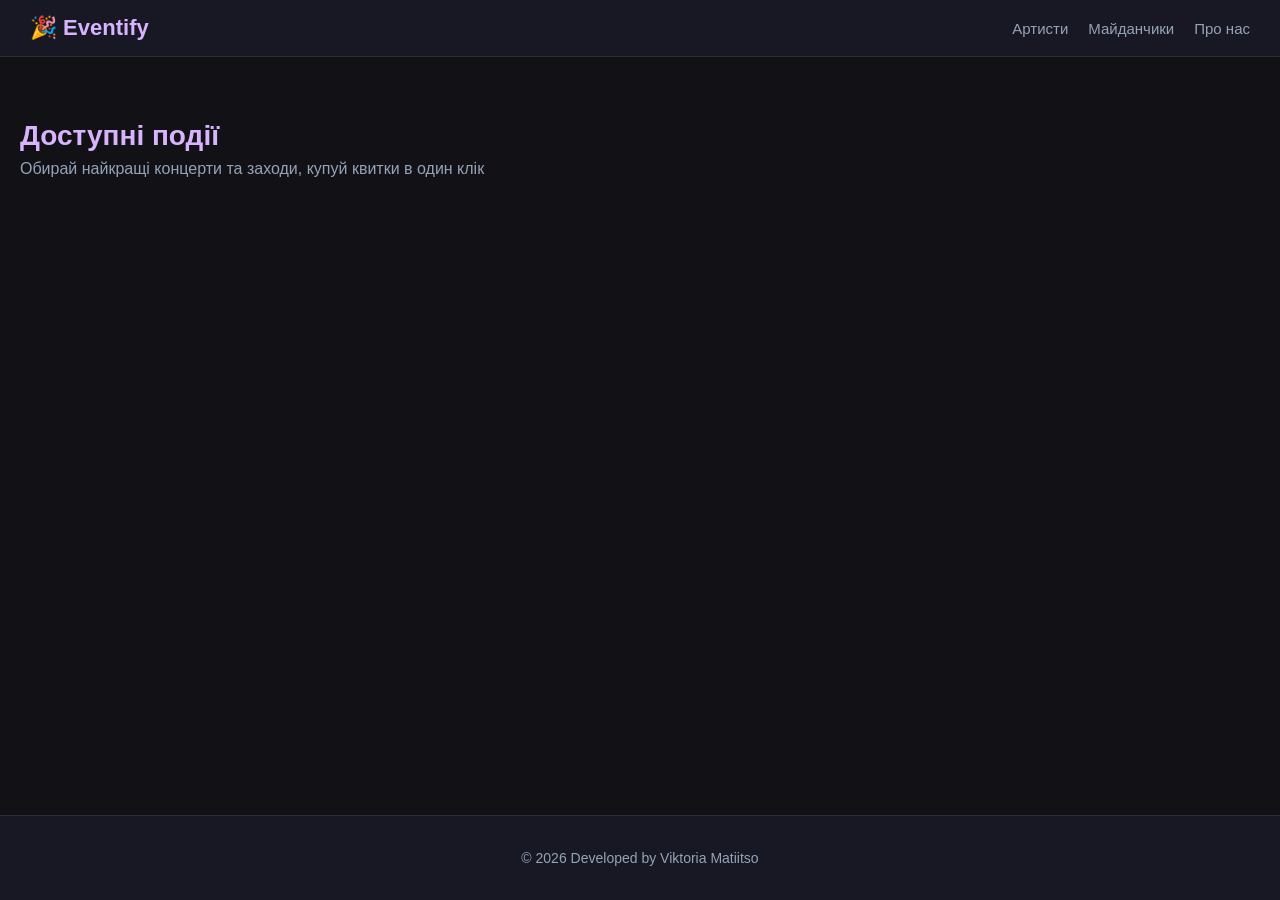
==== index.html @ 6fe824ef "feat: add main page layout and design" ====
<!DOCTYPE html>
<html lang="uk">
    <head>
        <meta charset="UTF-8">
        <meta name="viewport" content="width=device-width, initial-scale=1.0">
        <title>Eventify</title>
        <link rel="stylesheet" href="style.css">
    </head>
    <body>
        <header class="site-header">
            <div class="header-container">
                <a href="index.html" class="logo">🎉 Eventify</a>
                <nav class="nav-links">
                    <a href="artists.html">Артисти</a>
                    <a href="venues.html">Майданчики</a>
                    <a href="about.html">Про нас</a>
                </nav>
            </div>
        </header>
        <main class="main-container">
            <section class="hero-section">
                <h1>Доступні події</h1>
                <p>Обирай найкращі концерти та заходи, купуй квитки в один клік</p>
            </section>
            <div id="events-container" class="events-grid">
            </div>
        </main>
        <footer class="site-footer">
            <p>&copy; 2026 Developed by Viktoria Matiitso</p>
        </footer>
        <script src="script.js"></script>
    </body>
</html>
---- style.css ----
body {
    background-color: #121216;
    color: #e2e8f0;
    font-family: -apple-system, BlinkMacSystemFont, "Segoe UI", Roboto, Helvetica, Arial, sans-serif;
    margin: 0;
    padding: 0;
    display: flex;
    flex-direction: column;
    min-height: 100vh;
}

.site-header {
    background-color: #181824;
    border-bottom: 1px solid #2d2d3f;
    padding: 15px 30px;
    position: sticky;
    top: 0;
    z-index: 100;
}

.header-container {
    max-width: 1300px;
    margin: 0 auto;
    display: flex;
    justify-content: space-between;
    align-items: center;
}

.logo {
    font-size: 22px;
    font-weight: 700;
    color: #d8b4fe;
    text-decoration: none;
    transition: color 0.2s ease;
}

.logo:hover {
    color: #f3e8ff;
}

.nav-links {
    display: flex;
    gap: 20px;
}

.nav-links a {
    color: #94a3b8;
    text-decoration: none;
    font-size: 15px;
    transition: color 0.2s ease;
}

.nav-links a:hover, .nav-links a.active {
    color: #d8b4fe;
}

.main-container {
    max-width: 1300px;
    width: 100%;
    margin: 0 auto;
    padding: 40px 20px;
    flex: 1;
    box-sizing: border-box;
}

.hero-section {
    margin-bottom: 30px;
}

.hero-section h1 {
    color: #d8b4fe;
    font-size: 28px;
    margin-bottom: 8px;
}

.hero-section p {
    color: #94a3b8;
    font-size: 16px;
    margin: 0;
}

.events-grid {
    display: grid;
    grid-template-columns: repeat(3, 1fr);
    gap: 24px;
}

.event-card {
    background: #1e1e2e;
    padding: 24px;
    border-left: 5px solid #a855f7;
    border-radius: 10px;
    box-shadow: 0 4px 20px rgba(0, 0, 0, 0.4);
    border-top: 1px solid #2d2d3f;
    border-right: 1px solid #2d2d3f;
    border-bottom: 1px solid #2d2d3f;
    display: flex;
    flex-direction: column;
    justify-content: space-between;
    transition: transform 0.2s ease, box-shadow 0.2s ease;
}

.event-card:hover {
    transform: translateY(-4px);
    box-shadow: 0 8px 25px rgba(168, 85, 247, 0.15);
}

.event-card h3 {
    color: #f3e8ff;
    margin-top: 0;
    margin-bottom: 12px;
    font-size: 20px;
}

.event-card p {
    color: #cbd5e1;
    margin: 8px 0;
    line-height: 1.5;
    font-size: 14px;
}

.event-card strong {
    color: #e2e8f0;
}

.site-footer {
    background-color: #181824;
    border-top: 1px solid #2d2d3f;
    text-align: center;
    padding: 20px;
    color: #94a3b8;
    font-size: 14px;
    margin-top: auto;
}
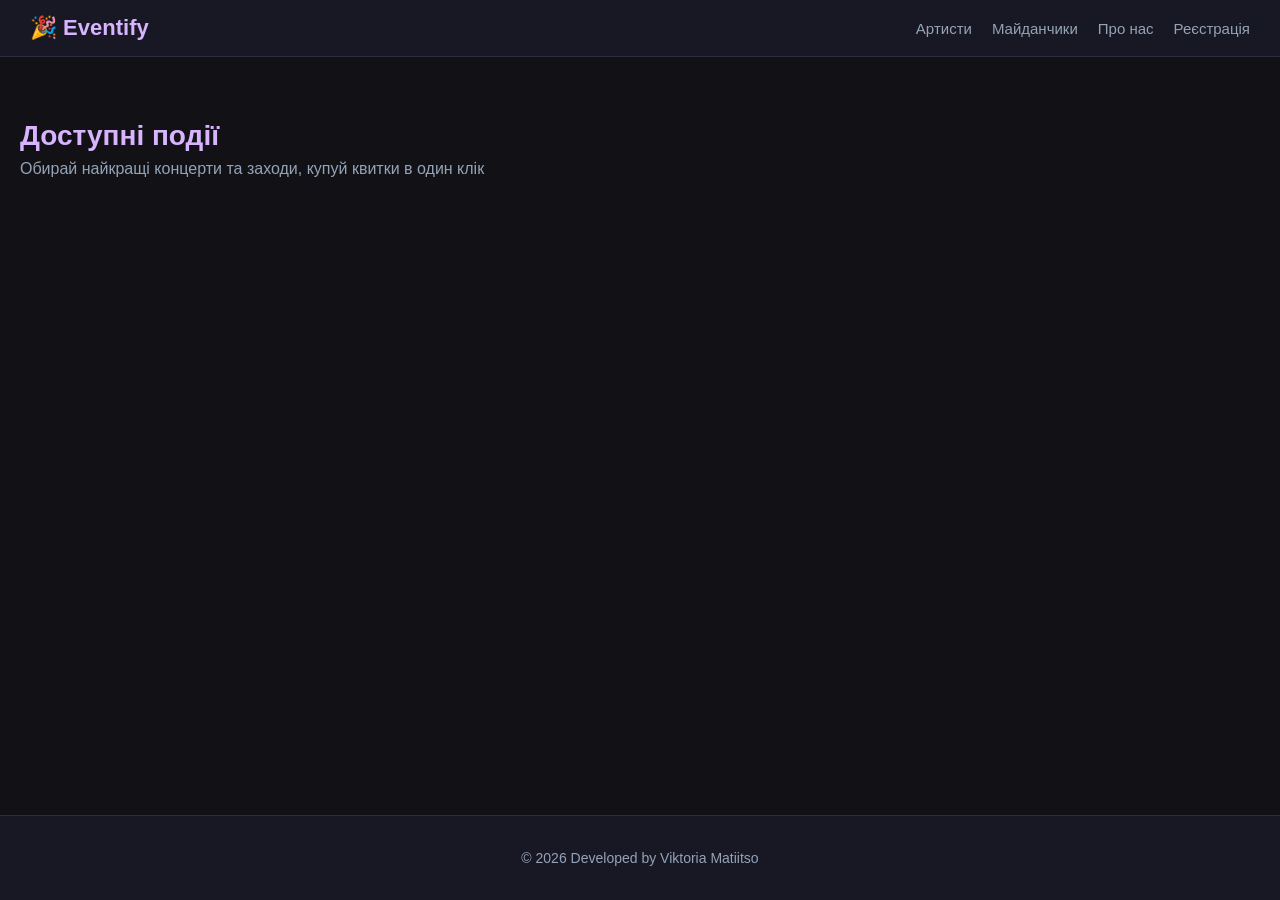
==== commit aaeeb589: "feat: add registration page, styling and API integration" ====
--- a/index.html
+++ b/index.html
@@ -14,6 +14,7 @@
                     <a href="artists.html">Артисти</a>
                     <a href="venues.html">Майданчики</a>
                     <a href="about.html">Про нас</a>
+                    <a href="register.html">Реєстрація</a>
                 </nav>
             </div>
         </header>
--- a/style.css
+++ b/style.css
@@ -131,4 +131,196 @@
     color: #94a3b8;
     font-size: 14px;
     margin-top: auto;
+}
+
+.event-link {
+    color: #f3e8ff;
+    text-decoration: none;
+    transition: color 0.2s ease;
+}
+
+.event-link:hover {
+    color: #d8b4fe;
+    text-decoration: underline;
+}
+
+.event-detail-card {
+    background: #1e1e2e;
+    padding: 35px;
+    border-radius: 12px;
+    border: 1px solid #2d2d3f;
+    box-shadow: 0 10px 30px rgba(0, 0, 0, 0.5);
+    max-width: 800px;
+    margin: 0 auto;
+}
+
+.event-detail-card h1 {
+    color: #d8b4fe;
+    margin-top: 0;
+    font-size: 28px;
+    border-bottom: 1px solid #2d2d3f;
+    padding-bottom: 15px;
+}
+
+.event-description-large {
+    color: #cbd5e1;
+    font-size: 16px;
+    line-height: 1.6;
+    margin: 20px 0;
+}
+
+.event-info-box {
+    background: #171721;
+    padding: 20px;
+    border-radius: 8px;
+    border: 1px solid #2d2d3f;
+    margin: 25px 0;
+    display: flex;
+    flex-direction: column;
+    gap: 12px;
+}
+
+.event-info-box p {
+    margin: 0;
+    color: #e2e8f0;
+    font-size: 15px;
+}
+
+.event-buttons {
+    display: flex;
+    gap: 15px;
+    align-items: center;
+    margin-top: 25px;
+}
+
+.buy-ticket-btn {
+    background-color: #7c3aed;
+    color: white;
+    border: none;
+    padding: 12px 24px;
+    border-radius: 6px;
+    font-weight: 600;
+    cursor: pointer;
+    font-size: 15px;
+    transition: background-color 0.2s ease;
+}
+
+.buy-ticket-btn:hover {
+    background-color: #6d28d9;
+}
+
+.back-btn {
+    color: #94a3b8;
+    text-decoration: none;
+    font-size: 15px;
+    transition: color 0.2s ease;
+}
+
+.back-btn:hover {
+    color: #d8b4fe;
+}
+
+.auth-card {
+    background: #1e1e2e;
+    padding: 30px;
+    border-radius: 12px;
+    border: 1px solid #2d2d3f;
+    box-shadow: 0 10px 30px rgba(0, 0, 0, 0.5);
+    max-width: 450px;
+    margin: 0 auto;
+}
+
+.auth-card h1 {
+    color: #d8b4fe;
+    margin-top: 0;
+    font-size: 24px;
+    margin-bottom: 5px;
+}
+
+.auth-subtitle {
+    color: #94a3b8;
+    font-size: 13px;
+    margin-bottom: 20px;
+}
+
+.auth-form {
+    display: flex;
+    flex-direction: column;
+}
+
+.form-group {
+    display: flex;
+    flex-direction: column;
+    gap: 5px; 
+}
+
+.form-group label {
+    color: #cbd5e1;
+    font-size: 13px;
+    font-weight: 500;
+}
+
+.required-star {
+    color: #f87171;
+    font-weight: bold;
+}
+
+.required-hint {
+    color: #94a3b8;
+    font-size: 12px;
+    margin: 2px 0 8px 0;
+}
+
+.form-group input {
+    background-color: #121216;
+    border: 1px solid #2d2d3f;
+    border-radius: 6px;
+    padding: 8px 12px;
+    color: #e2e8f0;
+    font-size: 14px;
+    outline: none;
+    transition: border-color 0.2s ease;
+}
+
+.form-group input:focus {
+    border-color: #a855f7;
+}
+
+.field-error {
+    color: #f87171;
+    font-size: 11px;
+    min-height: 14px;
+}
+
+.global-error {
+    background-color: rgba(248, 113, 113, 0.1);
+    border: 1px solid #f87171;
+    color: #f87171;
+    padding: 8px 12px;
+    border-radius: 6px;
+    font-size: 13px;
+    margin-bottom: 15px;
+}
+
+.global-success {
+    background-color: rgba(74, 222, 128, 0.1);
+    border: 1px solid #4ade80;
+    color: #4ade80;
+    padding: 8px 12px;
+    border-radius: 6px;
+    font-size: 13px;
+    margin-bottom: 15px;
+}
+
+.auth-form .buy-ticket-btn {
+    width: 100%;
+    margin-top: 5px;
+    cursor: pointer;
+}
+
+.auth-redirect {
+    text-align: center;
+    margin-top: 15px;
+    color: #94a3b8;
+    font-size: 13px;
 }
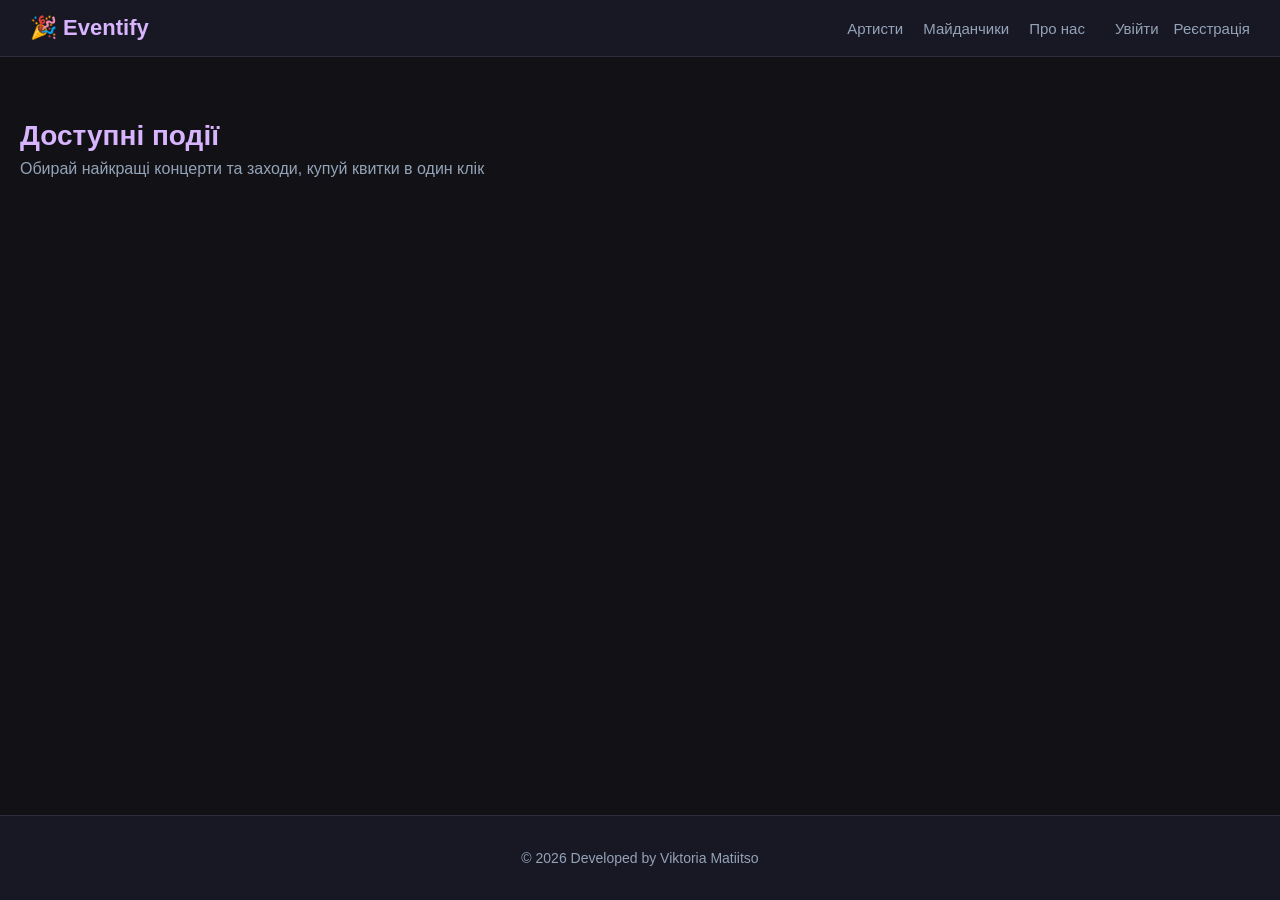
==== commit 18cf6bd7: "feat: implement login page, token persistence, logout logic, and dynamic auth UI navigation" ====
--- a/index.html
+++ b/index.html
@@ -14,7 +14,7 @@
                     <a href="artists.html">Артисти</a>
                     <a href="venues.html">Майданчики</a>
                     <a href="about.html">Про нас</a>
-                    <a href="register.html">Реєстрація</a>
+                    <span id="auth-nav" style="display: inline-flex; gap: 15px; margin-left: 10px;"></span>
                 </nav>
             </div>
         </header>
